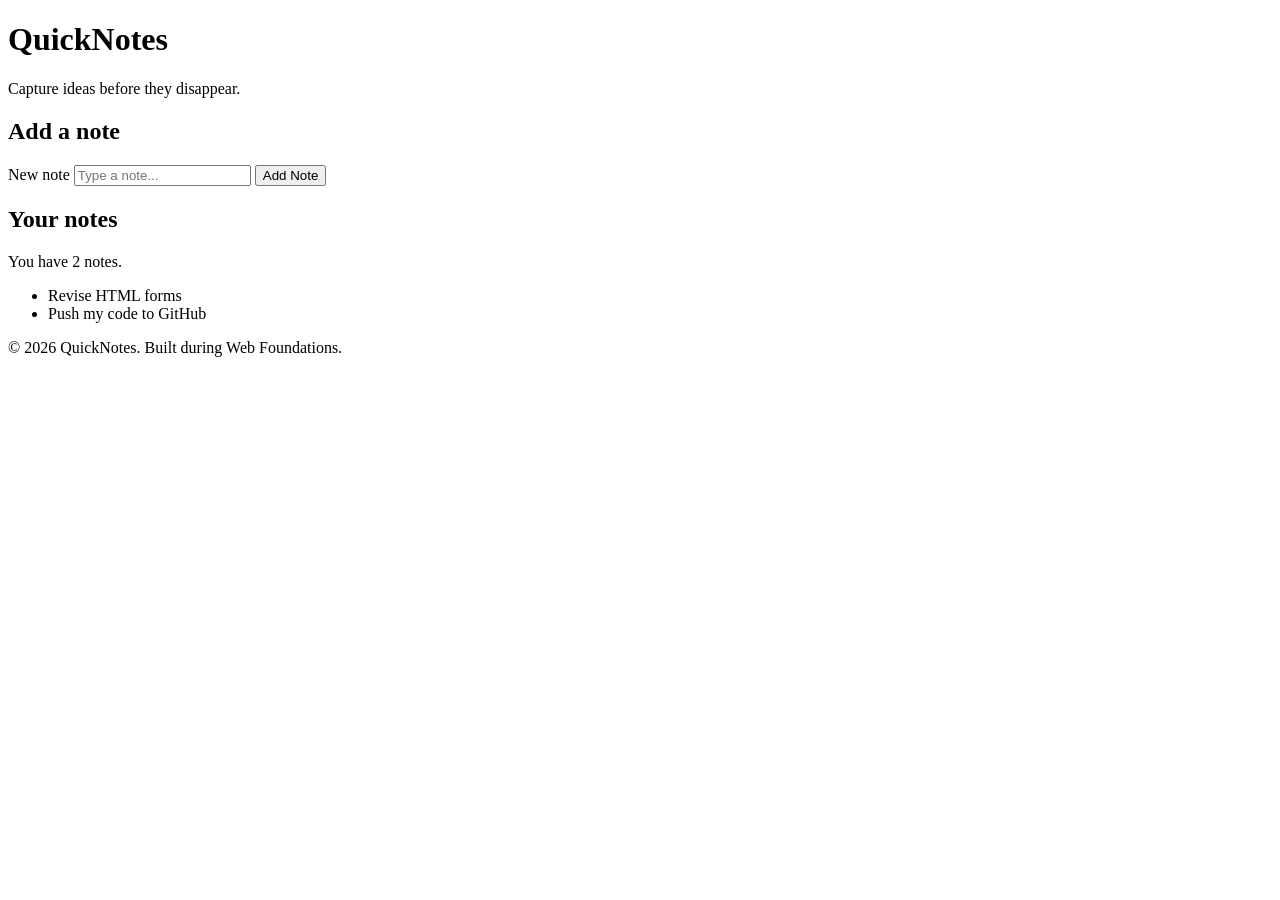
==== day1/index.html @ f97358d2 "day 2 assignment" ====
<!DOCTYPE html>
<html lang="en">
  <head>
    <meta charset="UTF-8" />
    <meta name="viewport" content="width=device-width, initial-scale=1.0" />
    <title>QuickNotes</title>
  </head>
  <body>
    <header>
      <h1>QuickNotes</h1>
      <p>Capture ideas before they disappear.</p>
    </header>
 
    <main>
      <section>
        <h2>Add a note</h2>
        <form id="note-form">
          <label for="note-input">New note</label>
          <input type="text" id="note-input" placeholder="Type a note..." />
          <button type="submit">Add Note</button>
        </form>
      </section>
 
      <section>
        <h2>Your notes</h2>
        <p id="note-count">You have 2 notes.</p>
        <ul id="notes-list">
          <li>Revise HTML forms</li>
          <li>Push my code to GitHub</li>
        </ul>
      </section>
    </main>
 
    <footer>
      <p>&copy; 2026 QuickNotes. Built during Web Foundations.</p>
    </footer>
  </body>
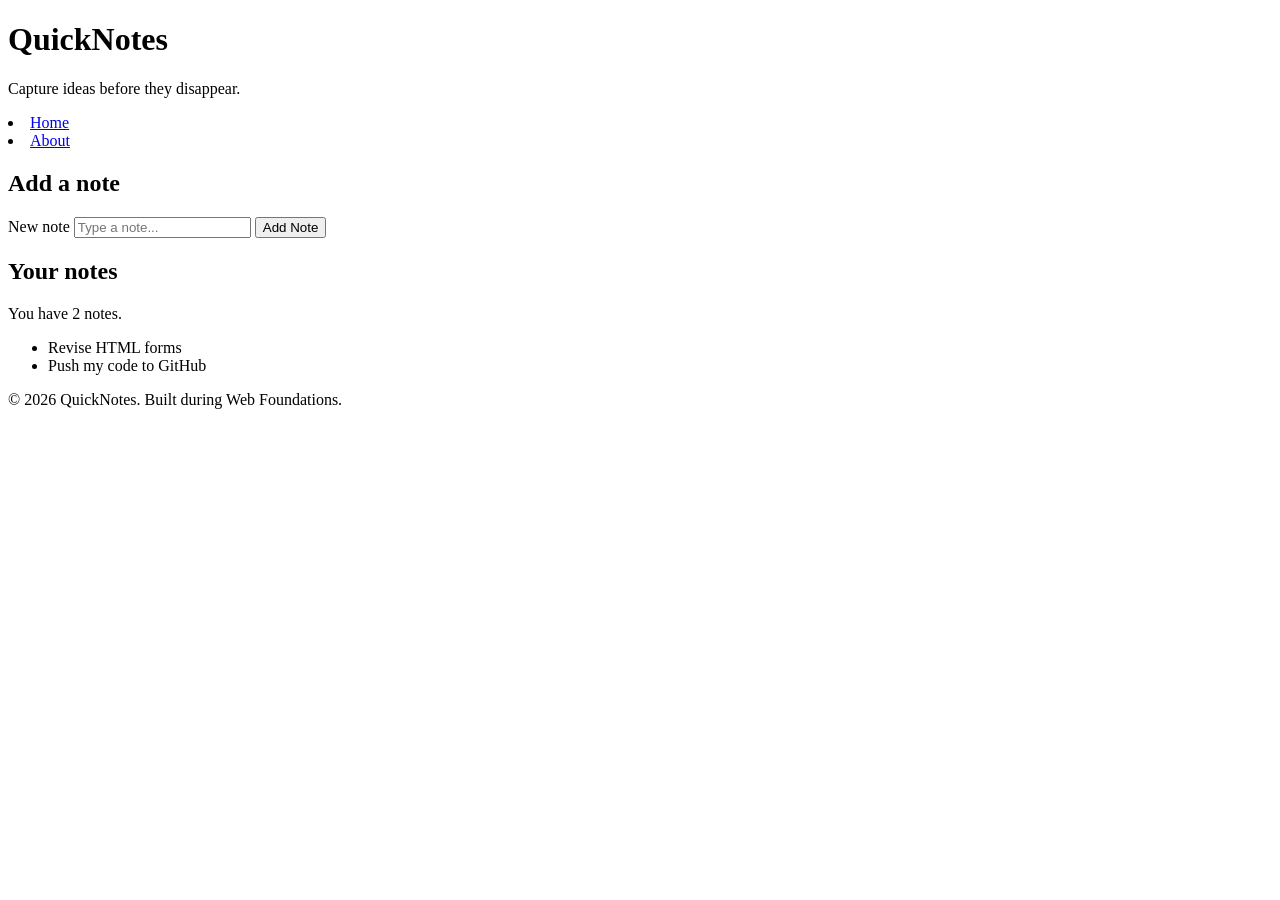
==== commit f25be1fd: "Fix: Add navigation to header and close html tag" ====
--- a/day1/index.html
+++ b/day1/index.html
@@ -9,6 +9,10 @@
     <header>
       <h1>QuickNotes</h1>
       <p>Capture ideas before they disappear.</p>
+      <nav>
+        <li><a href="index.html">Home</a></li>
+        <li><a href="about.html">About</a></li>
+      </nav>
     </header>
  
     <main>
@@ -34,4 +38,5 @@
     <footer>
       <p>&copy; 2026 QuickNotes. Built during Web Foundations.</p>
     </footer>
-  </body>+  </body>
+</html>
